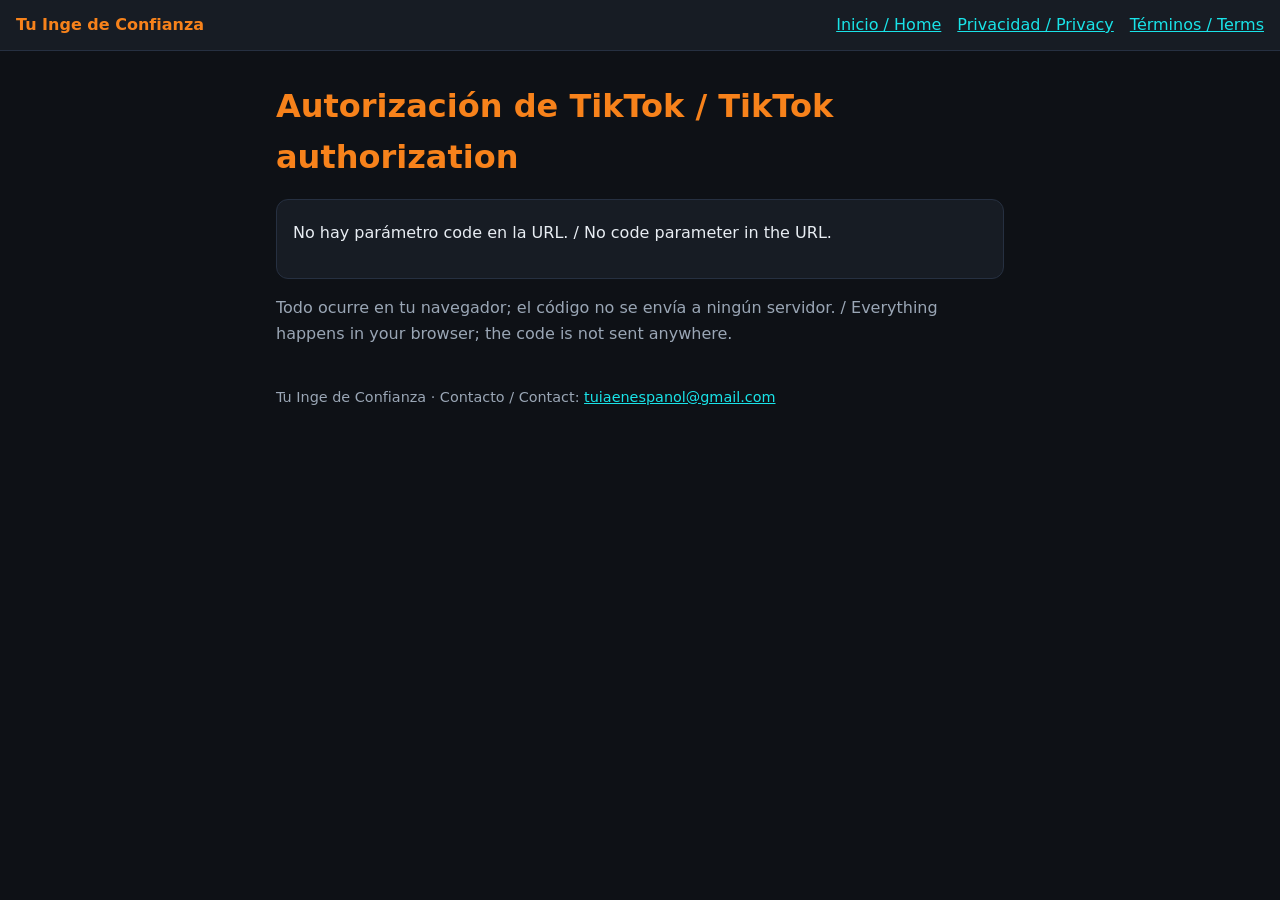
==== callback.html @ 3d5043b2 "Sitio del publicador de Tu Inge de Confianza (privacidad, términos y retorno OAuth) Co-Authored-By: " ====
<!doctype html><html lang="es"><head><meta charset="utf-8"><meta name="viewport" content="width=device-width,initial-scale=1"><title>Retorno OAuth - OAuth return</title><link rel="stylesheet" href="estilo.css"></head><body><nav><b>Tu Inge de Confianza</b><a href="index.html">Inicio / Home</a><a href="privacy.html">Privacidad / Privacy</a><a href="terms.html">Términos / Terms</a></nav><main>
<h1>Autorización de TikTok / TikTok authorization</h1>
<div class="card"><p id="m">Esperando... / Waiting...</p><span class="code" id="c" style="display:none"></span>
<p><button id="b" style="display:none">Copiar / Copy</button></p></div>
<p style="color:#9aa6b5">Todo ocurre en tu navegador; el código no se envía a ningún servidor. / Everything happens in your browser; the code is not sent anywhere.</p>
<script>
var p=new URLSearchParams(location.search),c=p.get("code"),e=p.get("error_description")||p.get("error"),m=document.getElementById("m");
if(c){m.textContent="Copia este c\u00f3digo y p\u00e9galo en el publicador / Copy this code into the publisher:";var s=document.getElementById("c");s.textContent=c;s.style.display="block";var b=document.getElementById("b");b.style.display="inline-block";b.onclick=function(){navigator.clipboard.writeText(c)}}
else m.textContent=e?("Error: "+e):"No hay par\u00e1metro code en la URL. / No code parameter in the URL.";
</script><footer>Tu Inge de Confianza · Contacto / Contact: <a href="mailto:tuiaenespanol@gmail.com">tuiaenespanol@gmail.com</a></footer></main></body></html>
---- estilo.css ----
:root{--o:#F7821B;--c:#19E3E8;--bg:#0e1116;--card:#171c24;--tx:#e8edf3;--mu:#9aa6b5}
*{box-sizing:border-box}body{margin:0;background:var(--bg);color:var(--tx);font:16px/1.6 system-ui,Segoe UI,Roboto,sans-serif}
main{max-width:760px;margin:0 auto;padding:24px 16px 64px}
h1{color:var(--o);margin:.2em 0}h2{color:var(--c);margin-top:1.4em}a{color:var(--c)}
nav{display:flex;flex-wrap:wrap;gap:6px 16px;padding:12px 16px;border-bottom:1px solid #263041;background:var(--card)}
nav b{color:var(--o);margin-right:auto}.card{background:var(--card);border:1px solid #263041;border-radius:12px;padding:4px 16px 16px;margin:16px 0}
code,.code{background:#0b0e13;color:var(--c);padding:2px 6px;border-radius:6px;word-break:break-all}
.code{display:block;padding:12px;font-size:1.1em}footer{color:var(--mu);font-size:.9em;margin-top:40px}
button{background:var(--o);color:#000;border:0;border-radius:8px;padding:10px 16px;font-size:1em}
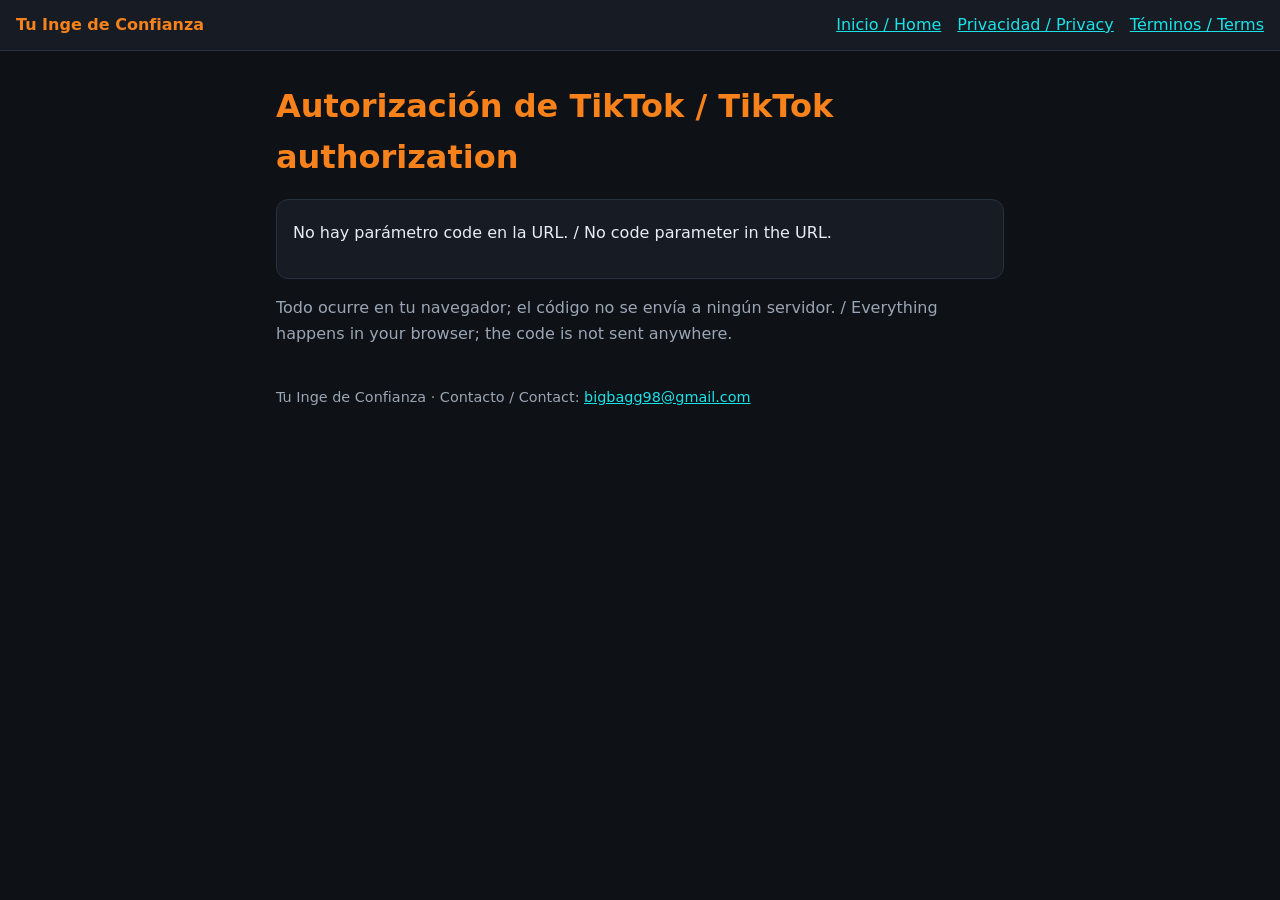
==== commit 33ca43f6: "Contacto público: bigbagg98@gmail.com Co-Authored-By: Claude Opus 5.5 <noreply@anthropic.com>" ====
--- a/callback.html
+++ b/callback.html
@@ -7,4 +7,4 @@
 var p=new URLSearchParams(location.search),c=p.get("code"),e=p.get("error_description")||p.get("error"),m=document.getElementById("m");
 if(c){m.textContent="Copia este c\u00f3digo y p\u00e9galo en el publicador / Copy this code into the publisher:";var s=document.getElementById("c");s.textContent=c;s.style.display="block";var b=document.getElementById("b");b.style.display="inline-block";b.onclick=function(){navigator.clipboard.writeText(c)}}
 else m.textContent=e?("Error: "+e):"No hay par\u00e1metro code en la URL. / No code parameter in the URL.";
-</script><footer>Tu Inge de Confianza · Contacto / Contact: <a href="mailto:tuiaenespanol@gmail.com">tuiaenespanol@gmail.com</a></footer></main></body></html>+</script><footer>Tu Inge de Confianza · Contacto / Contact: <a href="mailto:bigbagg98@gmail.com">bigbagg98@gmail.com</a></footer></main></body></html>
